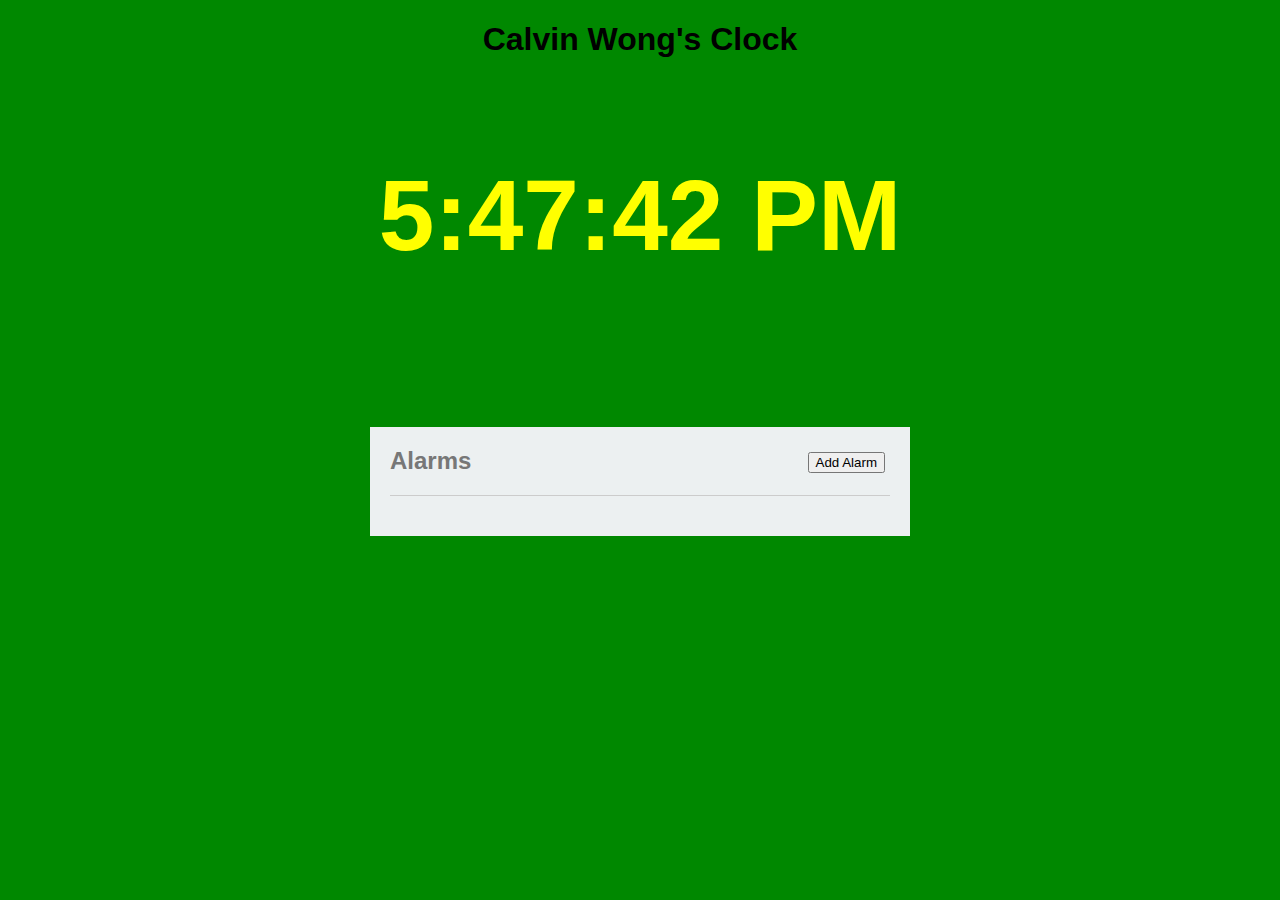
==== index.html @ 373e7d90 "Fixing title and added optimizely script" ====
<!DOCTYPE html>
<!--
   author: Calvin Wong
   version: 2-5-15
-->
<html class="hide">
   <head>
      <meta charset=”UTF-8”>
      <title>CPE 409 HTMLClock by Calvin Wong</title>
      <link href="css/clock.css" rel="stylesheet" type="text/css">
      <link href="css/alarm.css" rel="stylesheet" type="text/css">
   </head>
   <script src="//cdn.optimizely.com/js/2518471180.js"></script>

   <body>        
      <h1>Calvin Wong's Clock</h1>
      <p id="dynamictime" class="clock"></p>
      <div id="forecastLabel"></div>
      <br></br>
      <img id="forecastIcon" src="" alt="">

      <!-- Alarm content -->
      <div id="alarmContainer">
         <div id="alarmHeader" class="flexable">
            <h2>Alarms</h2>
            <input type="button" value="Add Alarm" onclick="showAlarmPopup()">
         </div>

         <!--
           The FB Login button triggers the FB.login() function when clicked.
         -->
         <fb:login-button scope="public_profile,email" onlogin="checkLoginState();" 
               auto_logout_link="true" size="large">
         </fb:login-button>
         <div id="status">
         </div>             

         <div id="alarms"></div>
      </div>

      <div id="mask" class="hide"></div>
      <div id="popup" class="hide">
         <h1>Add Alarm<h1>
         <div id="timeContainer">
            <select id="hours">
               <!-- This is populated with options via JS function "onload" -->
            </select>
            <select id="mins">
               <!-- This is populated with options via JS function "onload" -->
            </select>
            <select id="ampm">
               <option>AM</option>
               <option>PM</option>
            </select>
         </div>

         <input type="text" id="alarmName" placeholder="Alarm Name"/>

         <div class="flexable">
            <input type="button" value="Cancel" class="button" onclick="hideAlarmPopup()"/>
            <input type="button" value="Save Alarm" class="button" onclick="addAlarm()"/>
         </div>
      </div>

      <!-- Remote script for jQuery library -->
      <script src="https://ajax.googleapis.com/ajax/libs/jquery/1.11.1/jquery.min.js" type="text/javascript">
      </script>
      <!-- Remote script for Parse library -->
      <script src="https://www.parsecdn.com/js/parse-1.3.4.min.js"></script>
      <!-- Invoke the JS script for updating the time -->
      <script src="js/clock.js" type="text/javascript"/>
      </script>
   </body>
</html>
---- css/clock.css ----
/* at least 3 CSS declarations, one of them a class */

h1 {
   text-align: center;
   font-family: sans-serif;
}

h2 {
   text-align:center;
   font-family:sans-serif;
}

body {
   font-style: normal;
   font-family: sans-serif;
   background-color: #008800;
   text-align: center;
}

.clock {
   text-align: center;
   font-size: 100px;
   font-weight: bold;
   color: yellow;
}

.cold {
   background-color: #95A5A6;
}

.chilly {
   background-color: #1ABC9C;
}

.nice {
   background-color: #2980B9;
}

.warm {
   background-color: #E67E22;
}

.hot {
   background-color: #E74C3C;
}
---- css/alarm.css ----
h2 {
	color:#777;
	margin-top:0px;
}
.hide {
	display:none;
}
.button {
	display:block;
	margin:10px auto;
	width:100px;
	padding:10px 10px;
}
.flexable {
	display: -webkit-box;
	display: -moz-box;
	display: -ms-flexbox;
	display: -webkit-flex;
	display: flex;
	-webkit-flex-flow: nowrap;
}
/********** The container that holds the alarm section *********/
#alarmContainer {
	width:500px;
	margin:0px auto;
	background:#ecf0f1;
	color:#777;
	padding:20px;
}
#alarmHeader {
	position:relative;
	border-bottom:1px solid #ccc;
}
#alarmHeader h2 {
	justify-content:flex-end;
}
#alarmHeader input {
	position:absolute;
	right:0px;
	margin:5px;
}
#alarms {
	margin-top:20px;
}
.floatLeft {
	float: left;
}
.floatRight {
	float: right;
}
/********** The black transparent mask when adding an alarm clock *********/
#mask {
	position:absolute;
	width:100%;
	height:100%;
	background-color:rgba(0,0,0,0.7);
	top:0;
	left:0;
}
/********** The white popup container when adding an alarm clock *********/
#popup {
	position:absolute;
	top:45%;
	left:0;
	right:0;
	margin-left:auto;
	margin-right:auto;
	width:250px;
	z-index:1;
	background-color:white;
	border:1px solid #ccc;
	border-radius:5px;
	padding:20px;
}
#popup h2 {
	width:100%;
	text-align:left;
	border-bottom:1px solid #ccc;
}
#popup .button {
	margin:0px 10px;
}
#popup #alarmName {
	width:90%;
	font-size:14px;
	margin:10px auto 25px auto;
}
/*** Class for alarm times to listen for ***/
.alarmTime {
}
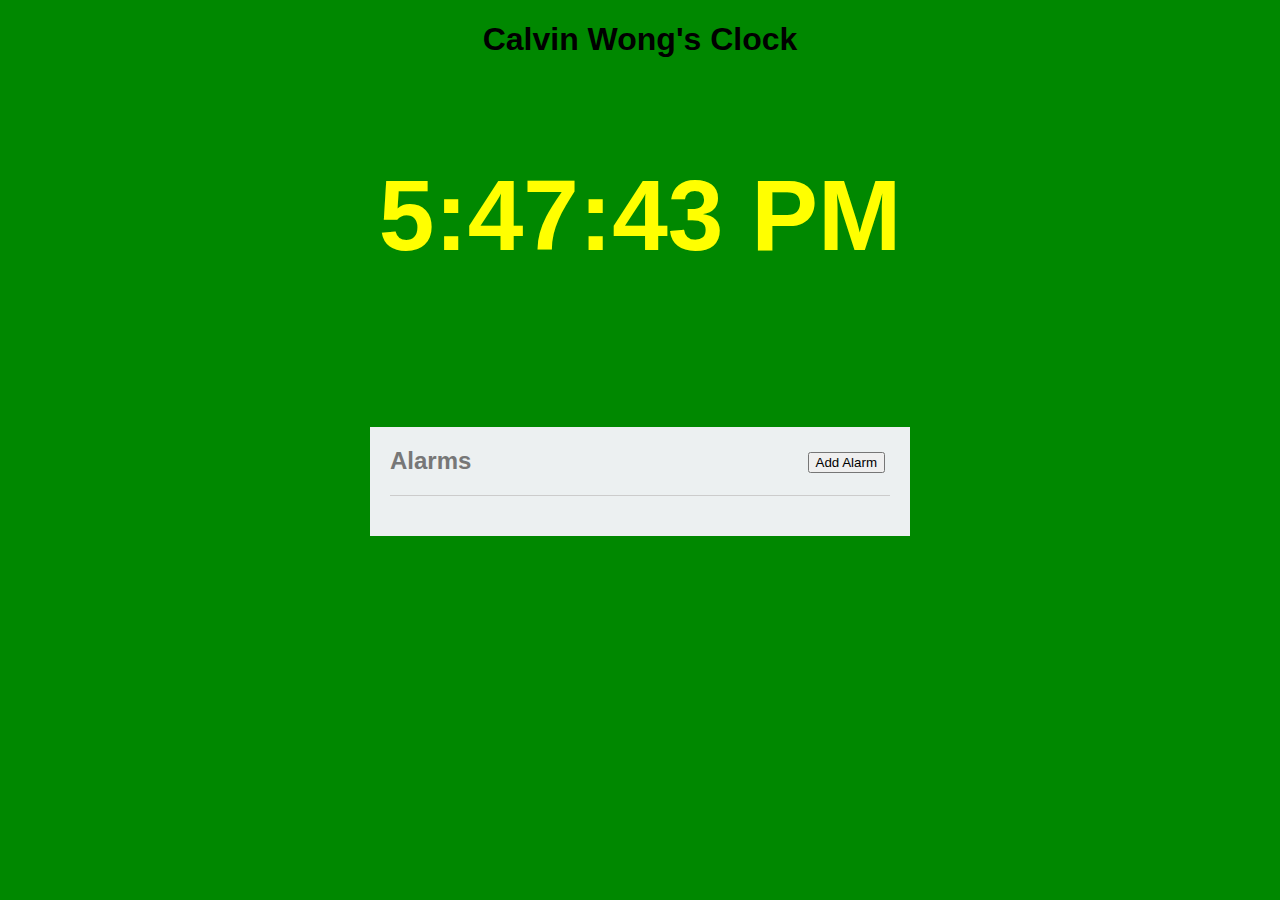
==== commit f675f54c: "Testing webhook" ====
--- a/index.html
+++ b/index.html
@@ -1,7 +1,7 @@
 <!DOCTYPE html>
 <!--
    author: Calvin Wong
-   version: 2-5-15
+   version: 2-24-15
 -->
 <html class="hide">
    <head>
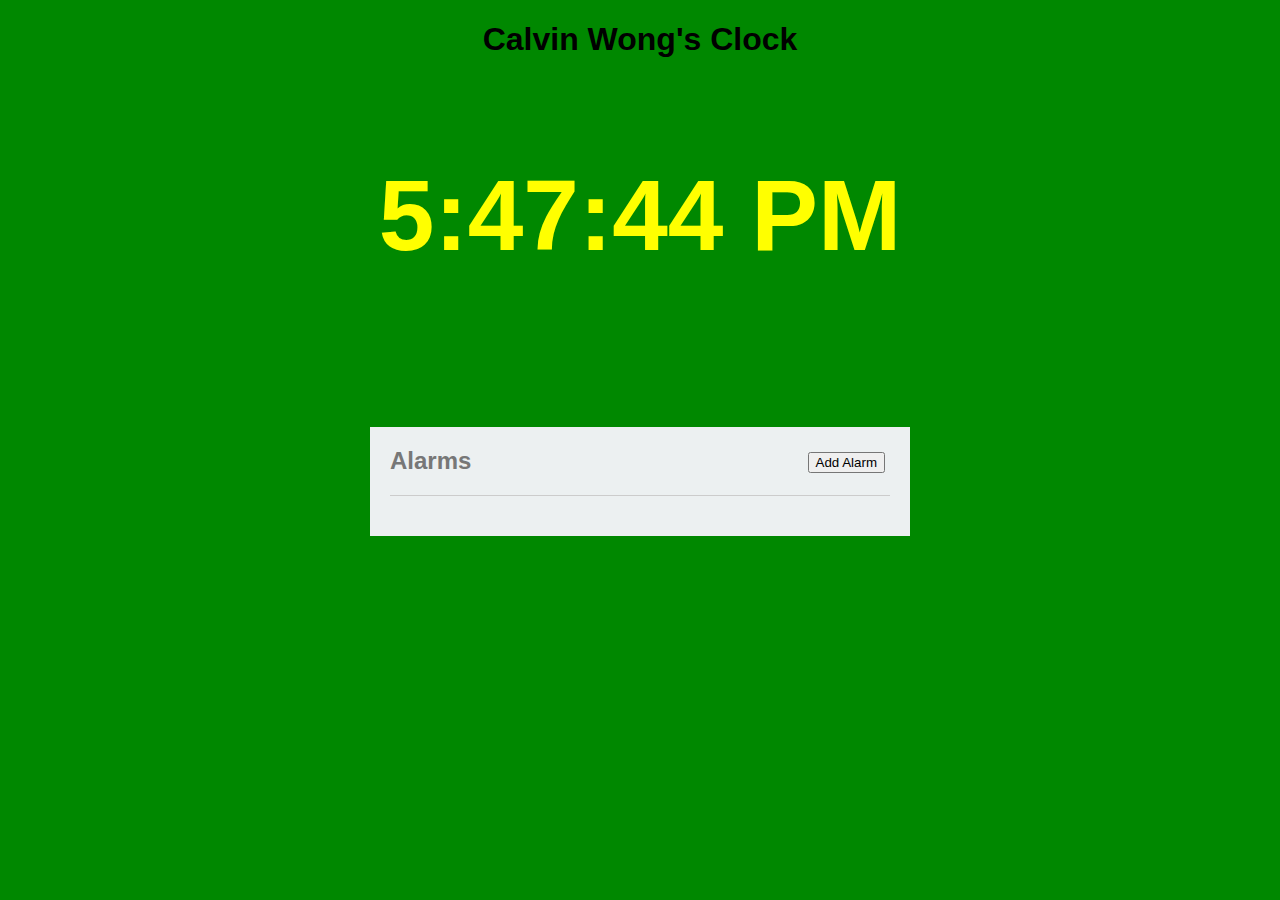
==== commit e82f44b2: "Adding google analytics JS script" ====
--- a/index.html
+++ b/index.html
@@ -63,12 +63,20 @@
       </div>
 
       <!-- Remote script for jQuery library -->
-      <script src="https://ajax.googleapis.com/ajax/libs/jquery/1.11.1/jquery.min.js" type="text/javascript">
-      </script>
+      <script src="https://ajax.googleapis.com/ajax/libs/jquery/1.11.1/jquery.min.js" type="text/javascript"></script>
       <!-- Remote script for Parse library -->
       <script src="https://www.parsecdn.com/js/parse-1.3.4.min.js"></script>
       <!-- Invoke the JS script for updating the time -->
-      <script src="js/clock.js" type="text/javascript"/>
+      <script src="js/clock.js" type="text/javascript"/></script>
+      <!-- Google Analytics -->
+      <script>
+         (function(i,s,o,g,r,a,m){i['GoogleAnalyticsObject']=r;i[r]=i[r]||function(){
+         (i[r].q=i[r].q||[]).push(arguments)},i[r].l=1*new Date();a=s.createElement(o),
+         m=s.getElementsByTagName(o)[0];a.async=1;a.src=g;m.parentNode.insertBefore(a,m)
+         })(window,document,'script','//www.google-analytics.com/analytics.js','ga');
+
+         ga('create', 'UA-60142541-1', 'auto');
+         ga('send', 'pageview');
       </script>
    </body>
 </html>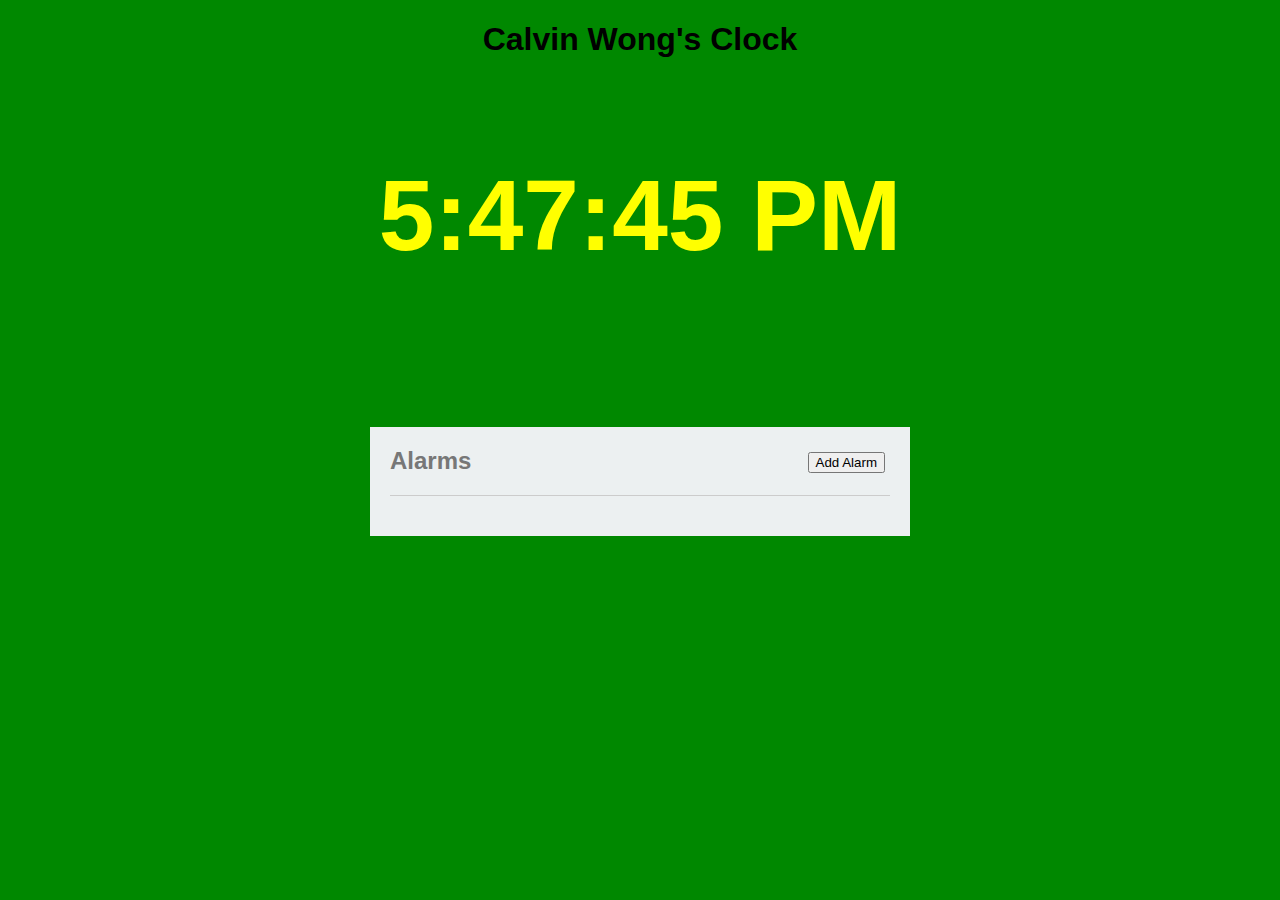
==== commit da6836e1: "Moving google analytics JS script location to head tag" ====
--- a/index.html
+++ b/index.html
@@ -9,6 +9,16 @@
       <title>CPE 409 HTMLClock by Calvin Wong</title>
       <link href="css/clock.css" rel="stylesheet" type="text/css">
       <link href="css/alarm.css" rel="stylesheet" type="text/css">
+      <!-- Google Analytics -->
+      <script>
+         (function(i,s,o,g,r,a,m){i['GoogleAnalyticsObject']=r;i[r]=i[r]||function(){
+         (i[r].q=i[r].q||[]).push(arguments)},i[r].l=1*new Date();a=s.createElement(o),
+         m=s.getElementsByTagName(o)[0];a.async=1;a.src=g;m.parentNode.insertBefore(a,m)
+         })(window,document,'script','//www.google-analytics.com/analytics.js','ga');
+
+         ga('create', 'UA-60142541-1', 'auto');
+         ga('send', 'pageview');
+      </script>      
    </head>
    <script src="//cdn.optimizely.com/js/2518471180.js"></script>
 
@@ -68,15 +78,5 @@
       <script src="https://www.parsecdn.com/js/parse-1.3.4.min.js"></script>
       <!-- Invoke the JS script for updating the time -->
       <script src="js/clock.js" type="text/javascript"/></script>
-      <!-- Google Analytics -->
-      <script>
-         (function(i,s,o,g,r,a,m){i['GoogleAnalyticsObject']=r;i[r]=i[r]||function(){
-         (i[r].q=i[r].q||[]).push(arguments)},i[r].l=1*new Date();a=s.createElement(o),
-         m=s.getElementsByTagName(o)[0];a.async=1;a.src=g;m.parentNode.insertBefore(a,m)
-         })(window,document,'script','//www.google-analytics.com/analytics.js','ga');
-
-         ga('create', 'UA-60142541-1', 'auto');
-         ga('send', 'pageview');
-      </script>
    </body>
 </html>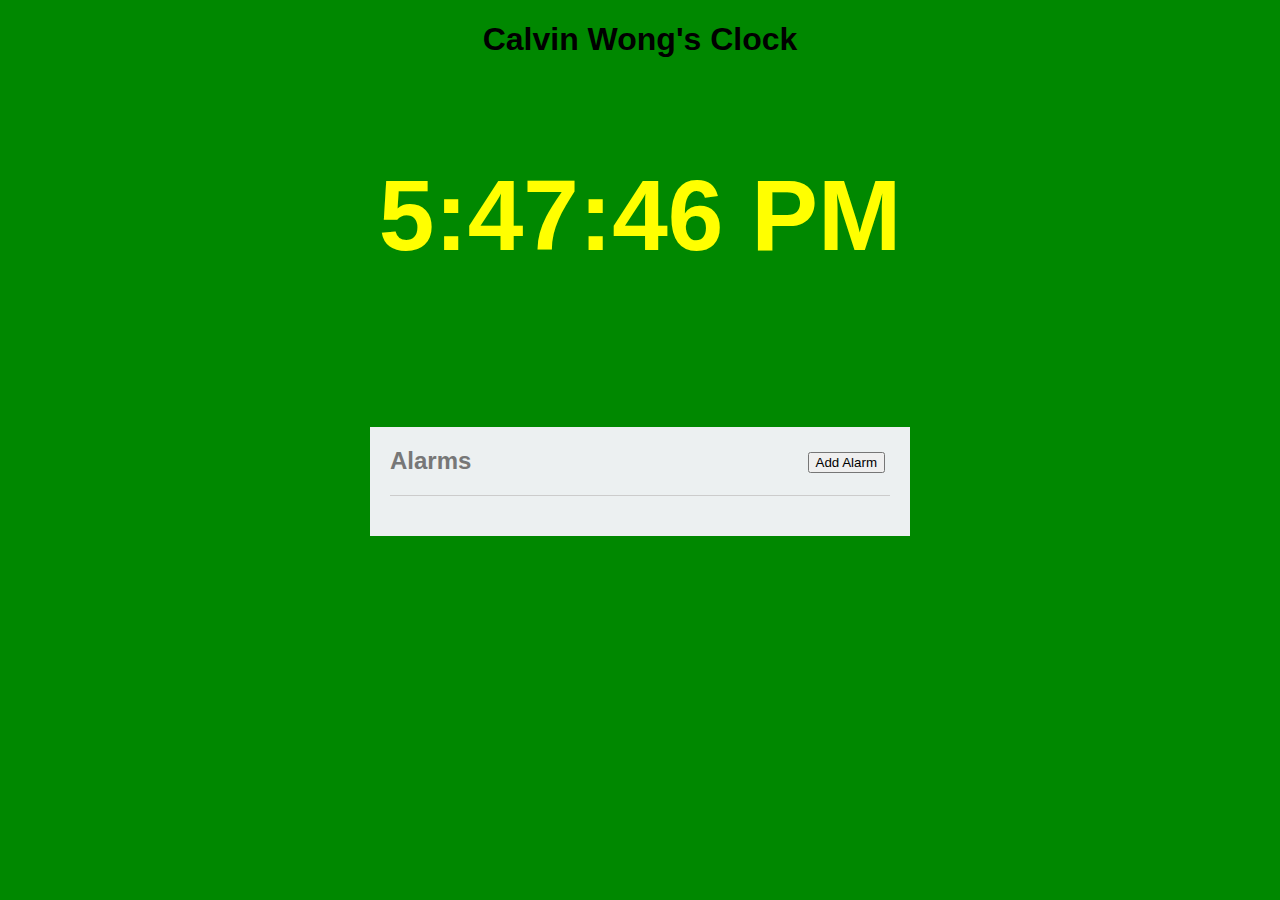
==== commit 9648d085: "Google analytics change mentioned in piazza" ====
--- a/index.html
+++ b/index.html
@@ -10,15 +10,17 @@
       <link href="css/clock.css" rel="stylesheet" type="text/css">
       <link href="css/alarm.css" rel="stylesheet" type="text/css">
       <!-- Google Analytics -->
-      <script>
-         (function(i,s,o,g,r,a,m){i['GoogleAnalyticsObject']=r;i[r]=i[r]||function(){
-         (i[r].q=i[r].q||[]).push(arguments)},i[r].l=1*new Date();a=s.createElement(o),
-         m=s.getElementsByTagName(o)[0];a.async=1;a.src=g;m.parentNode.insertBefore(a,m)
-         })(window,document,'script','//www.google-analytics.com/analytics.js','ga');
+      <script type="text/javascript">
+        var _gaq = _gaq || [];
+        _gaq.push(['_setAccount', 'UA-60142541-1']);
+        _gaq.push(['_trackPageview']);
 
-         ga('create', 'UA-60142541-1', 'auto');
-         ga('send', 'pageview');
-      </script>      
+        (function() {
+          var ga = document.createElement('script'); ga.type = 'text/javascript'; ga.async = true;
+          ga.src = ('https:' == document.location.protocol ? 'https://ssl' : 'http://www') + '.google-analytics.com/ga.js';
+          var s = document.getElementsByTagName('script')[0]; s.parentNode.insertBefore(ga, s);
+        })();
+      </script>            
    </head>
    <script src="//cdn.optimizely.com/js/2518471180.js"></script>
 
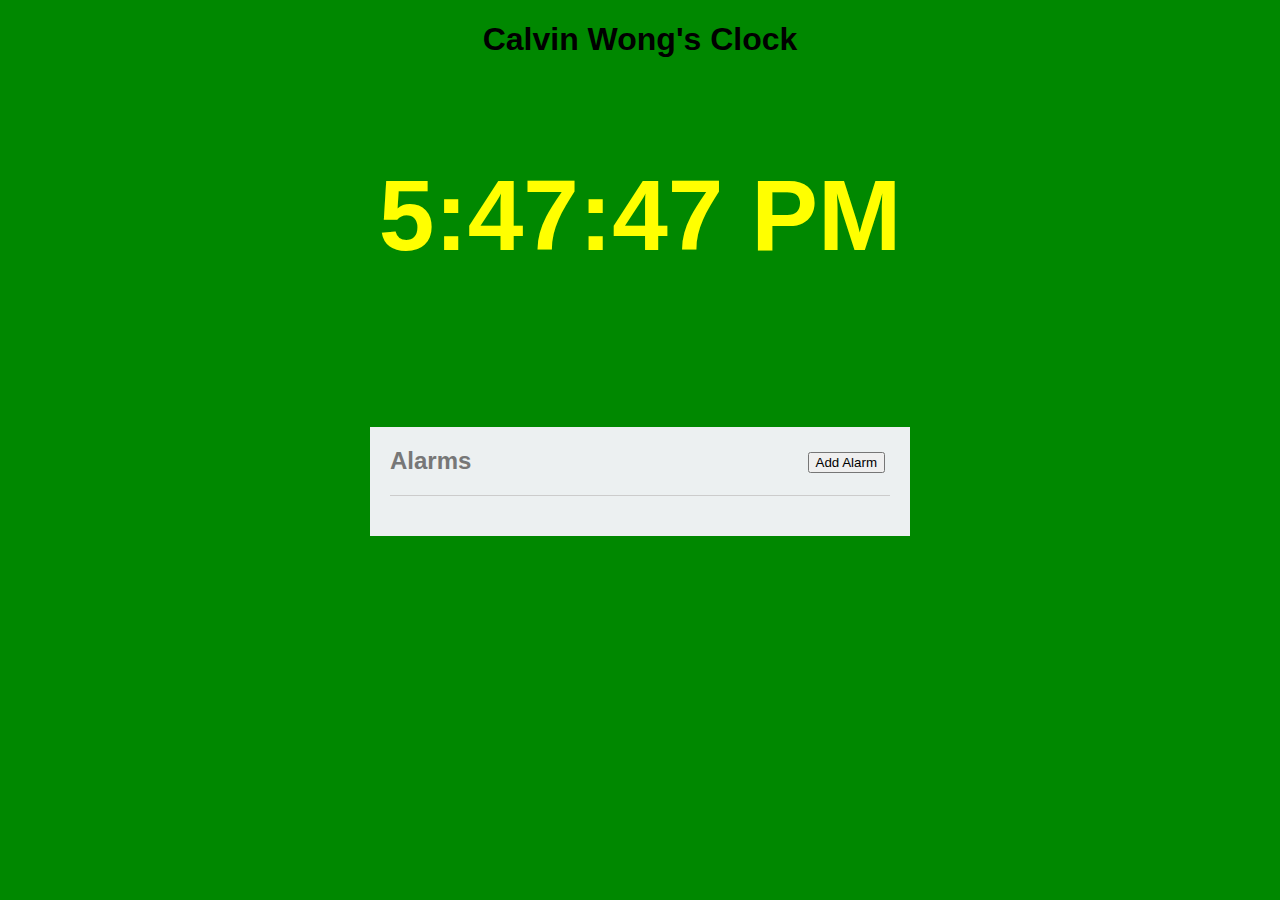
==== commit f130f328: "Changing ga.js (asynchronous) to analytics.js in order to use ga methods" ====
--- a/index.html
+++ b/index.html
@@ -17,7 +17,7 @@
 
         (function() {
           var ga = document.createElement('script'); ga.type = 'text/javascript'; ga.async = true;
-          ga.src = ('https:' == document.location.protocol ? 'https://ssl' : 'http://www') + '.google-analytics.com/ga.js';
+          ga.src = ('https:' == document.location.protocol ? 'https://ssl' : 'http://www') + '.google-analytics.com/analytics.js';
           var s = document.getElementsByTagName('script')[0]; s.parentNode.insertBefore(ga, s);
         })();
       </script>            
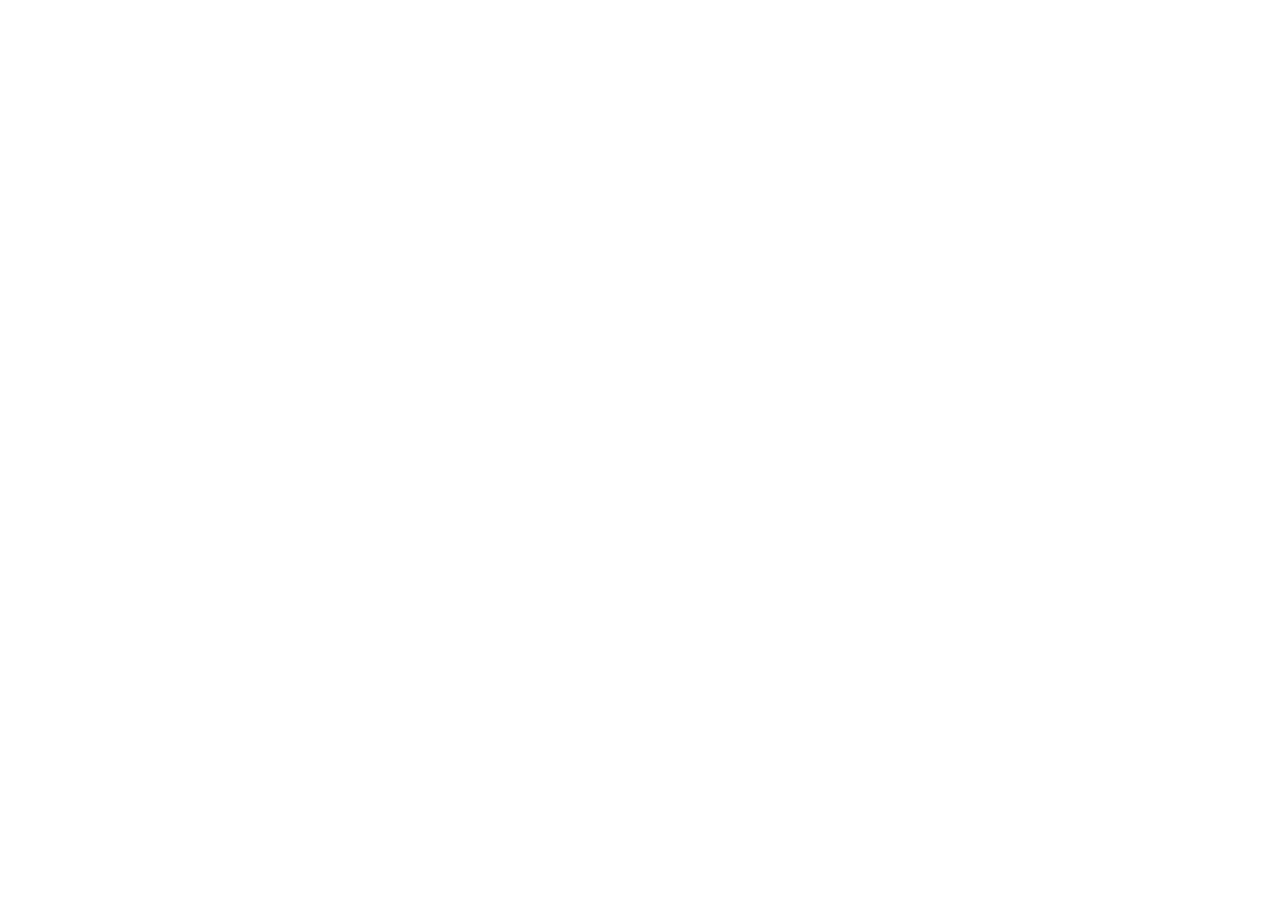
==== commit 0db86862: "Restoring GoogleAnalyticsObject and analytics.js intialization" ====
--- a/index.html
+++ b/index.html
@@ -10,17 +10,16 @@
       <link href="css/clock.css" rel="stylesheet" type="text/css">
       <link href="css/alarm.css" rel="stylesheet" type="text/css">
       <!-- Google Analytics -->
-      <script type="text/javascript">
-        var _gaq = _gaq || [];
-        _gaq.push(['_setAccount', 'UA-60142541-1']);
-        _gaq.push(['_trackPageview']);
+      <script>
+        (function(i,s,o,g,r,a,m){i['GoogleAnalyticsObject']=r;i[r]=i[r]||function(){
+        (i[r].q=i[r].q||[]).push(arguments)},i[r].l=1*new Date();a=s.createElement(o),
+        m=s.getElementsByTagName(o)[0];a.async=1;a.src=g;m.parentNode.insertBefore(a,m)
+        })(window,document,'script','//www.google-analytics.com/analytics.js','ga');
 
-        (function() {
-          var ga = document.createElement('script'); ga.type = 'text/javascript'; ga.async = true;
-          ga.src = ('https:' == document.location.protocol ? 'https://ssl' : 'http://www') + '.google-analytics.com/analytics.js';
-          var s = document.getElementsByTagName('script')[0]; s.parentNode.insertBefore(ga, s);
-        })();
-      </script>            
+        ga('create', 'UA-60142541-1', 'auto');
+        ga('send', 'pageview');
+
+      </script>           
    </head>
    <script src="//cdn.optimizely.com/js/2518471180.js"></script>
 
